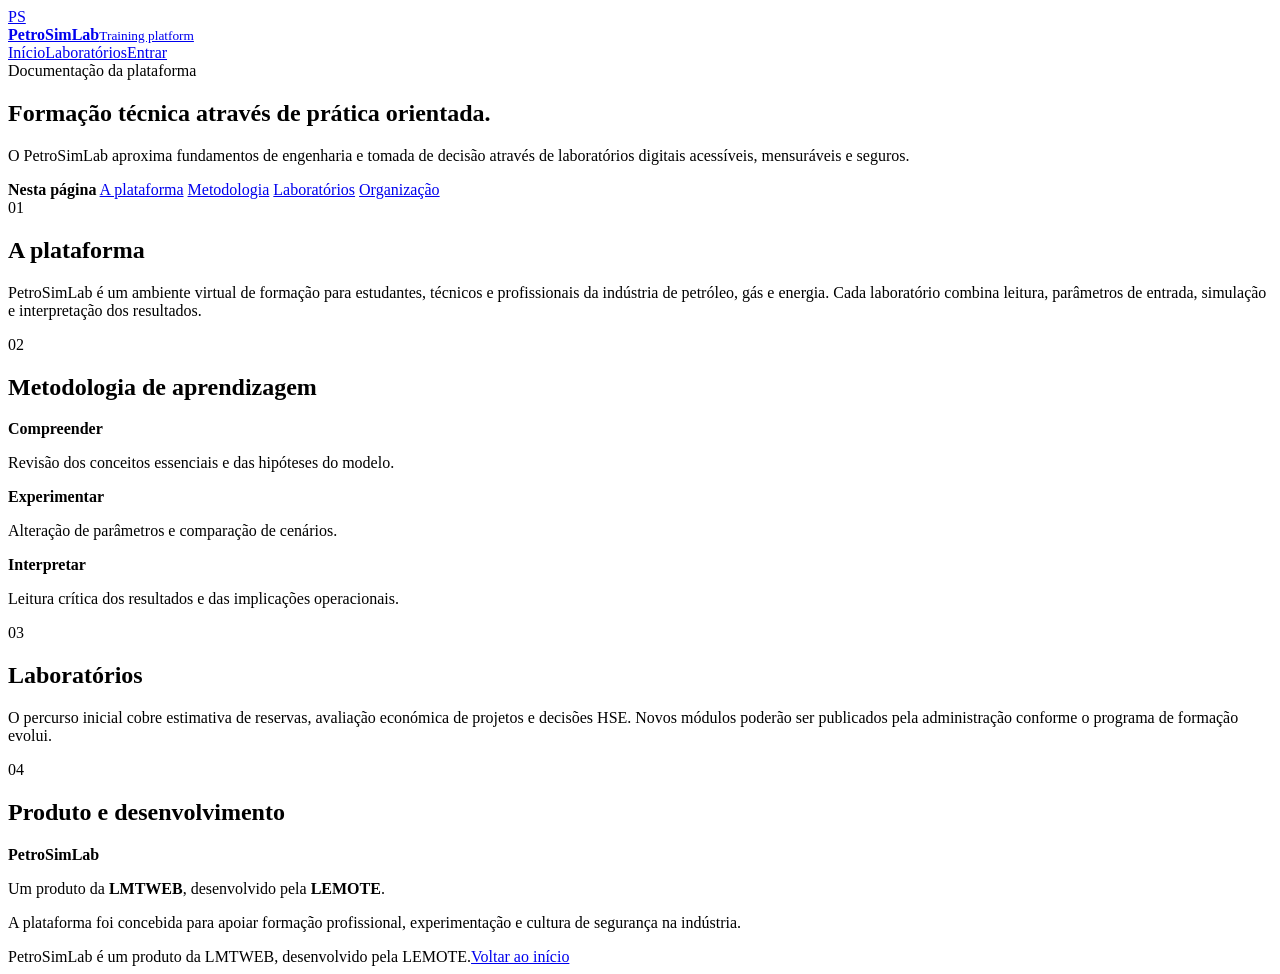
==== public/about.html @ 0ef87152 "Add theory, economics and HSE training labs" ====
<!DOCTYPE html>
<html lang="pt">
<head>
  <meta charset="UTF-8">
  <meta name="viewport" content="width=device-width, initial-scale=1.0">
  <meta name="description" content="Documentação e visão da plataforma PetroSimLab.">
  <title>Sobre a plataforma | PetroSimLab</title>
  <link rel="stylesheet" href="/css/styles.css">
</head>
<body>
  <header class="topbar">
    <a class="brand" href="/"><span class="brand-mark">PS</span><div><strong>PetroSimLab</strong><small>Training platform</small></div></a>
    <nav><a href="/">Início</a><a href="/#modules">Laboratórios</a><a class="button secondary" href="/login">Entrar</a></nav>
  </header>
  <main>
    <section class="document-hero">
      <span class="eyebrow">Documentação da plataforma</span>
      <h1>Formação técnica através de prática orientada.</h1>
      <p>O PetroSimLab aproxima fundamentos de engenharia e tomada de decisão através de laboratórios digitais acessíveis, mensuráveis e seguros.</p>
    </section>
    <section class="document-layout">
      <aside class="document-nav">
        <strong>Nesta página</strong>
        <a href="#platform">A plataforma</a>
        <a href="#method">Metodologia</a>
        <a href="#labs">Laboratórios</a>
        <a href="#organization">Organização</a>
      </aside>
      <article class="document-content">
        <section id="platform"><span class="eyebrow">01</span><h2>A plataforma</h2><p>PetroSimLab é um ambiente virtual de formação para estudantes, técnicos e profissionais da indústria de petróleo, gás e energia. Cada laboratório combina leitura, parâmetros de entrada, simulação e interpretação dos resultados.</p></section>
        <section id="method"><span class="eyebrow">02</span><h2>Metodologia de aprendizagem</h2><div class="process-grid"><article><strong>Compreender</strong><p>Revisão dos conceitos essenciais e das hipóteses do modelo.</p></article><article><strong>Experimentar</strong><p>Alteração de parâmetros e comparação de cenários.</p></article><article><strong>Interpretar</strong><p>Leitura crítica dos resultados e das implicações operacionais.</p></article></div></section>
        <section id="labs"><span class="eyebrow">03</span><h2>Laboratórios</h2><p>O percurso inicial cobre estimativa de reservas, avaliação económica de projetos e decisões HSE. Novos módulos poderão ser publicados pela administração conforme o programa de formação evolui.</p></section>
        <section id="organization"><span class="eyebrow">04</span><h2>Produto e desenvolvimento</h2><div class="credit-card"><strong>PetroSimLab</strong><p>Um produto da <b>LMTWEB</b>, desenvolvido pela <b>LEMOTE</b>.</p><p>A plataforma foi concebida para apoiar formação profissional, experimentação e cultura de segurança na indústria.</p></div></section>
      </article>
    </section>
  </main>
  <footer><span>PetroSimLab é um produto da LMTWEB, desenvolvido pela LEMOTE.</span><a href="/">Voltar ao início</a></footer>
</body>
</html>
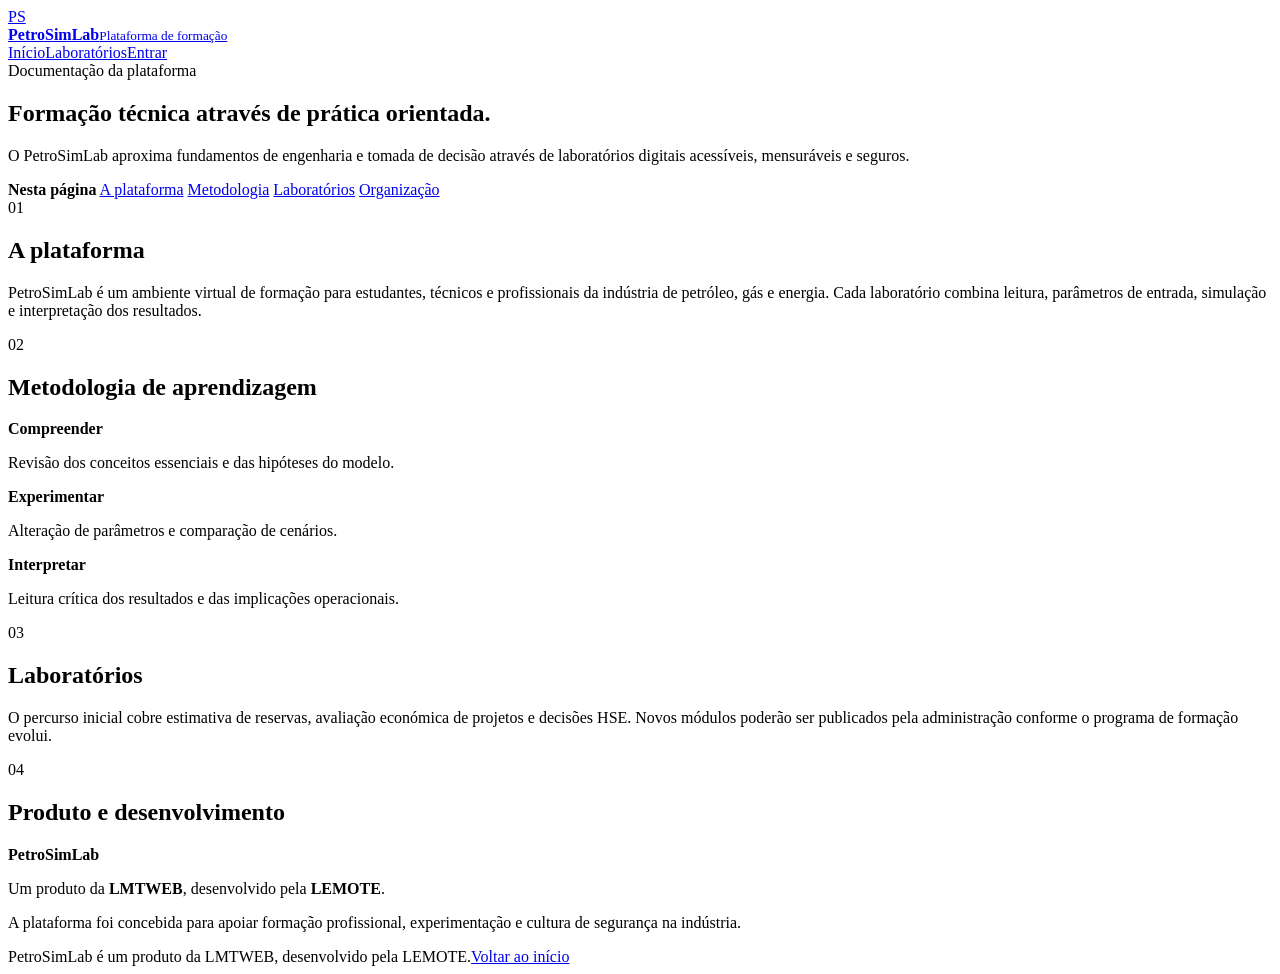
==== commit dc8e5ab0: "Localize site navigation and financial UI in Portuguese" ====
--- a/public/about.html
+++ b/public/about.html
@@ -9,7 +9,7 @@
 </head>
 <body>
   <header class="topbar">
-    <a class="brand" href="/"><span class="brand-mark">PS</span><div><strong>PetroSimLab</strong><small>Training platform</small></div></a>
+    <a class="brand" href="/"><span class="brand-mark">PS</span><div><strong>PetroSimLab</strong><small>Plataforma de formação</small></div></a>
     <nav><a href="/">Início</a><a href="/#modules">Laboratórios</a><a class="button secondary" href="/login">Entrar</a></nav>
   </header>
   <main>
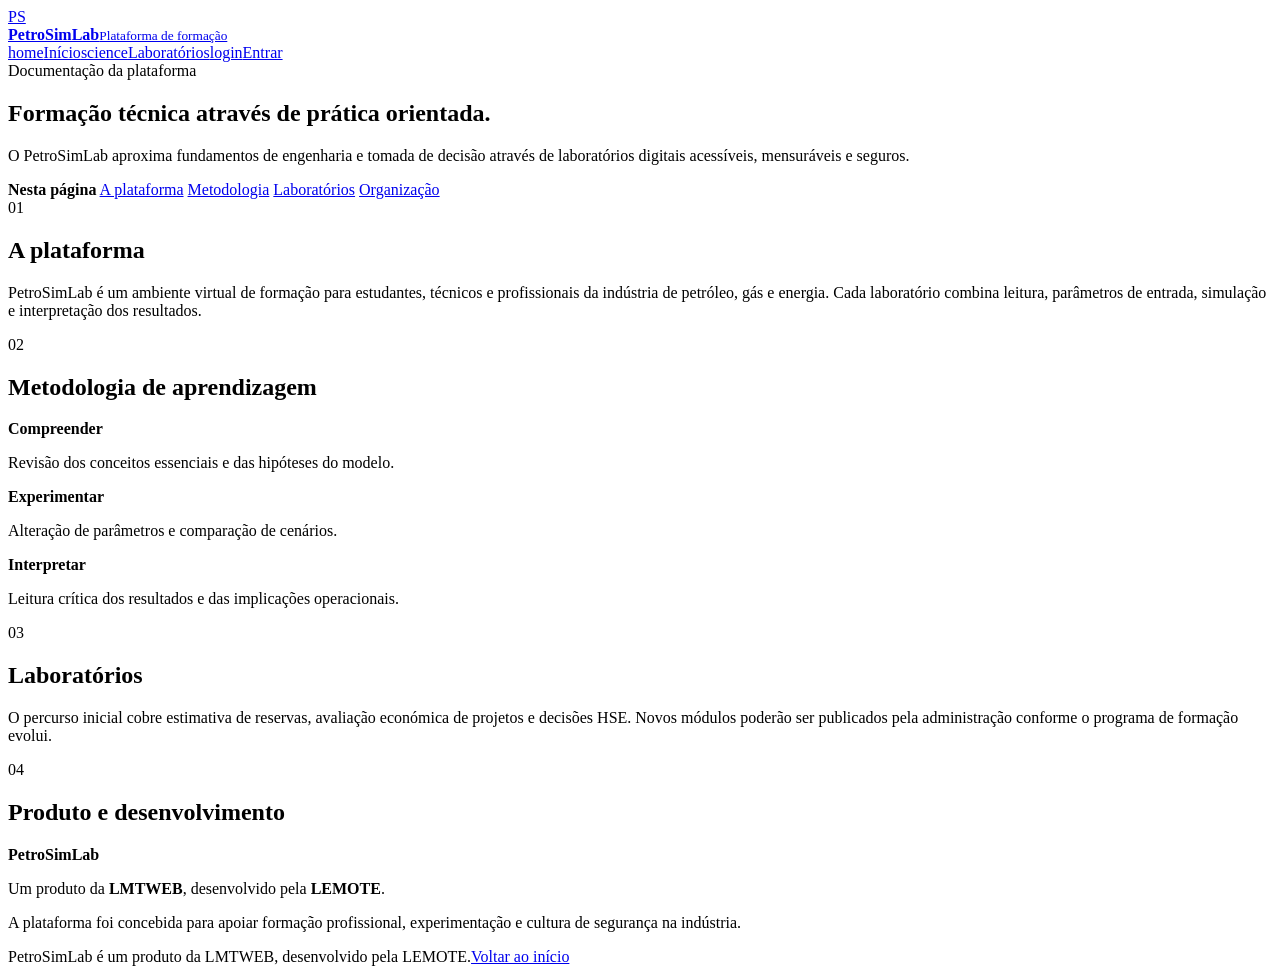
==== commit 35c01a36: "A nova identidade visual foi aplicada em toda a plataforma:" ====
--- a/public/about.html
+++ b/public/about.html
@@ -10,7 +10,7 @@
 <body>
   <header class="topbar">
     <a class="brand" href="/"><span class="brand-mark">PS</span><div><strong>PetroSimLab</strong><small>Plataforma de formação</small></div></a>
-    <nav><a href="/">Início</a><a href="/#modules">Laboratórios</a><a class="button secondary" href="/login">Entrar</a></nav>
+    <nav><a href="/"><span class="material-symbols-outlined" aria-hidden="true">home</span>Início</a><a href="/#modules"><span class="material-symbols-outlined" aria-hidden="true">science</span>Laboratórios</a><a class="button secondary" href="/login"><span class="material-symbols-outlined" aria-hidden="true">login</span>Entrar</a></nav>
   </header>
   <main>
     <section class="document-hero">
